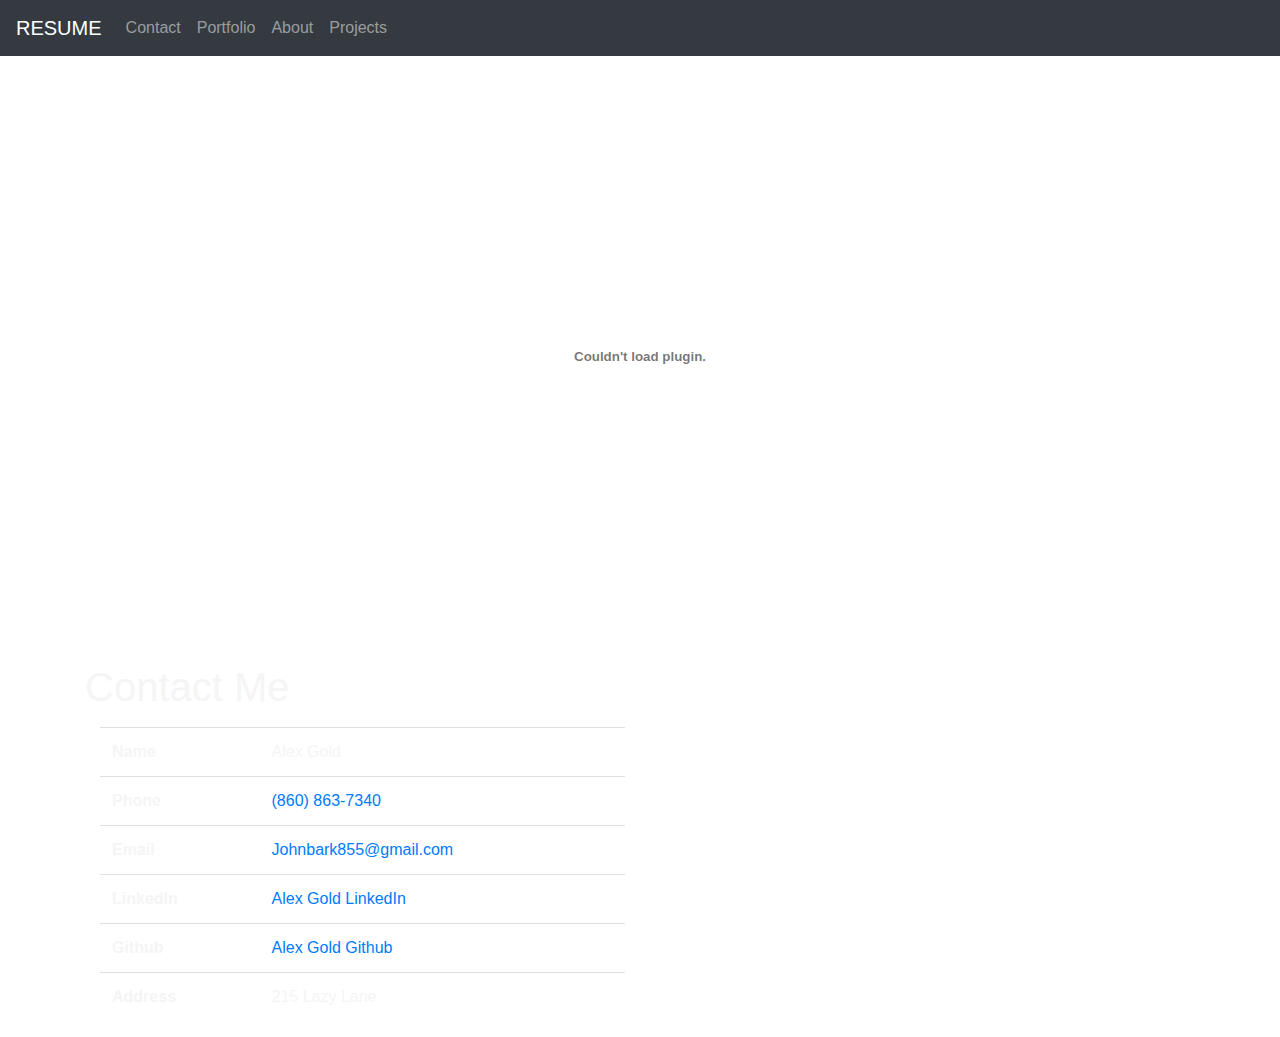
==== Contact.html @ b3b99bb0 "Updated with resume" ====
<!DOCTYPE html>
<html lang="en">

<head>
<title>
<h1>Contact Me</h1>


<!DOCTYPE html>
<html>
<head>
        <title>







        </title>



</head>

<body>
    <div style="background-image: url('https://i.pinimg.com/originals/b0/6e/a4/b06ea415118f092c634a80c32002da27.jpg');" height="600" width="750">

<link rel="stylesheet" href="https://maxcdn.bootstrapcdn.com/bootstrap/4.5.2/css/bootstrap.min.css">
<script src="https://ajax.googleapis.com/ajax/libs/jquery/3.5.1/jquery.min.js"></script>
<script src="https://cdnjs.cloudflare.com/ajax/libs/popper.js/1.16.0/umd/popper.min.js"></script>
<script src="https://maxcdn.bootstrapcdn.com/bootstrap/4.5.2/js/bootstrap.min.js"></script>
<link rel="stylesheet" type="text/css" href="style.css"/>

<nav class="navbar navbar-expand-sm bg-dark navbar-dark">
    
    <a class="navbar-brand" href="#">RESUME</a>
  
    
    <ul class="navbar-nav">
      <li class="nav-item currentPage">
        <a class="nav-link" href="Contact.html">Contact</a>
      </li>
      <li class="nav-item">
        <a class="nav-link" href="Portfolio1.html">Portfolio</a>
      </li>
      <li class="nav-iten">
          <a class="nav-link" href="index.html">About</a>
      </li>
      <li class="nav-iten">
        <a class="nav-link" href="Projects.html">Projects</a>
    </li>
    </ul>
  </nav>
        <embed src="file:///C:/Users/johnb/Downloads/Alex_Gold_-_Web_Developer.pdf" type="application/pdf" width="100%" height="600px" />

  
<div class="container">

<h1 class="display-5">Contact Me</h1>

<div class="col-6">
    <table class="table">
<p class= "list"> 
        <tr>
            <th>Name</th>
            <td>Alex Gold</td>                                                            
        </tr>
        <tr>
            <th>Phone</th>
            <td>
                <a href="tel:+8608637340">(860) 863-7340</a>
            </td>
        </tr>
        <tr>
            <th>Email</th>
            <td>
                <a href="mailto:Johnbark855@gmail.com">Johnbark855@gmail.com</a>
            </td>
        </tr>
        <tr>
            <th>LinkedIn</th>
            <td>
                <a href="https://www.linkedin.com/in/alex-gold-a8b5941a4/">Alex Gold LinkedIn</a>
            </td>
        </tr>
        <tr>
            <th>Github</th>
            <td>
                <a href="https://github.com/johnbark855">Alex Gold Github</a>
            </td>
        </tr>
        <tr>
            <th>Address</th>
            <td>215 Lazy Lane</td>
        </tr>
       
        
    
</p>
    </table>
<div class="col-6">

</div>


</div>

</body>
</html>





</title>

</html>
---- style.css ----
.table{
    color:whitesmoke
}
.display-5{
    color:whitesmoke
}
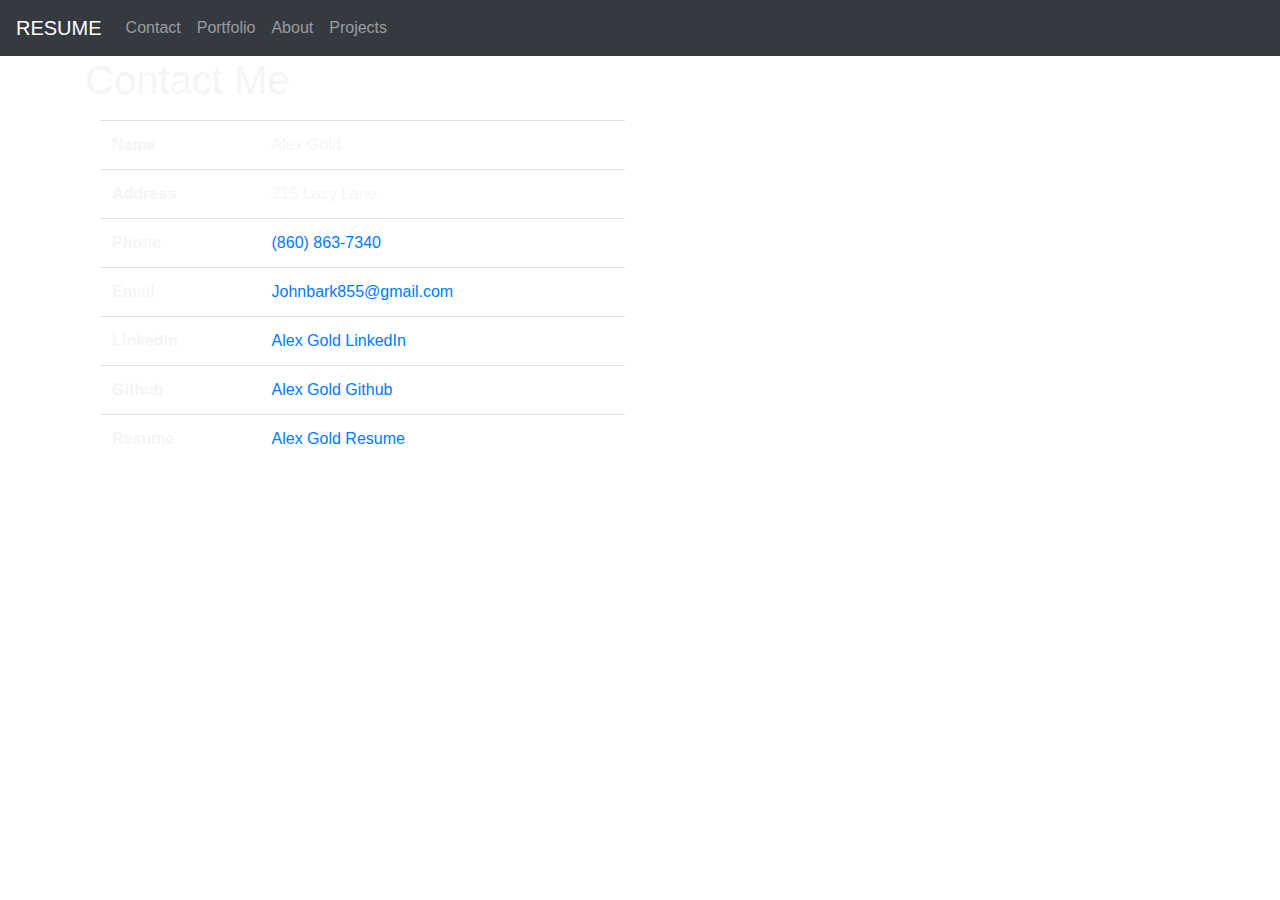
==== commit eb819cbf: "working pdf" ====
--- a/Contact.html
+++ b/Contact.html
@@ -52,9 +52,6 @@
     </li>
     </ul>
   </nav>
-        <embed src="file:///C:/Users/johnb/Downloads/Alex_Gold_-_Web_Developer.pdf" type="application/pdf" width="100%" height="600px" />
-
-  
 <div class="container">
 
 <h1 class="display-5">Contact Me</h1>
@@ -66,7 +63,11 @@
             <th>Name</th>
             <td>Alex Gold</td>                                                            
         </tr>
+        <tr>      
         <tr>
+            <th>Address</th>
+            <td>215 Lazy Lane</td>
+        </tr>
             <th>Phone</th>
             <td>
                 <a href="tel:+8608637340">(860) 863-7340</a>
@@ -91,9 +92,12 @@
             </td>
         </tr>
         <tr>
-            <th>Address</th>
-            <td>215 Lazy Lane</td>
+            <th>Resume</th>
+            <td>
+                <a href="file:///C:/Users/johnb/Downloads/Alex_Gold_-_Web_Developer.pdf">Alex Gold Resume</a>
+            </td>
         </tr>
+  
        
         
     
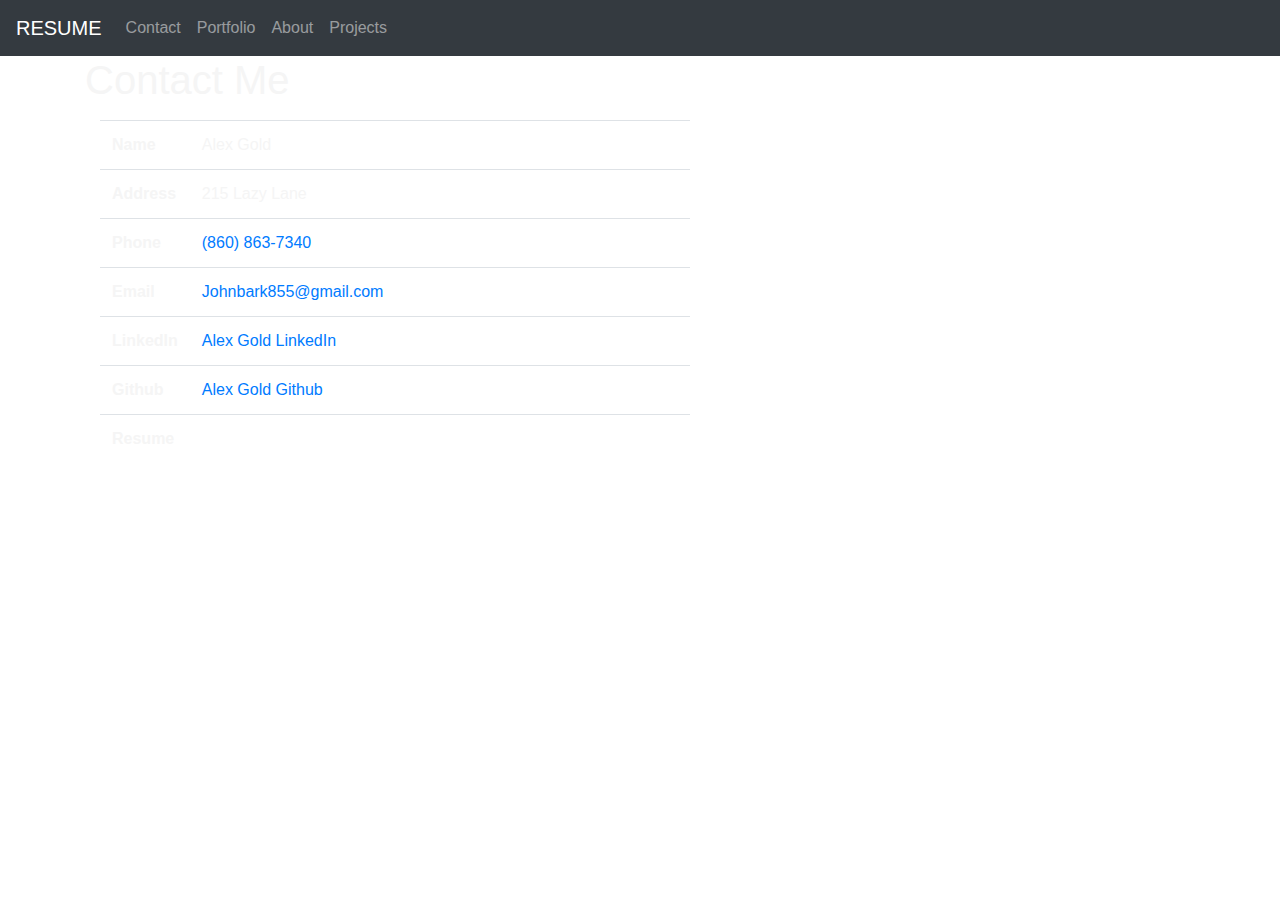
==== commit 3ffa682d: "pdf working now" ====
--- a/Contact.html
+++ b/Contact.html
@@ -94,7 +94,7 @@
         <tr>
             <th>Resume</th>
             <td>
-                <a href="file:///C:/Users/johnb/Downloads/Alex_Gold_-_Web_Developer.pdf">Alex Gold Resume</a>
+                <iframe src="https://onedrive.live.com/embed?cid=3242FED9F22411F8&resid=3242FED9F22411F8%2124530&authkey=AMZPHTpROFC8NxY&em=2" width="476" height="288" frameborder="0" scrolling="no"></iframe>
             </td>
         </tr>
   
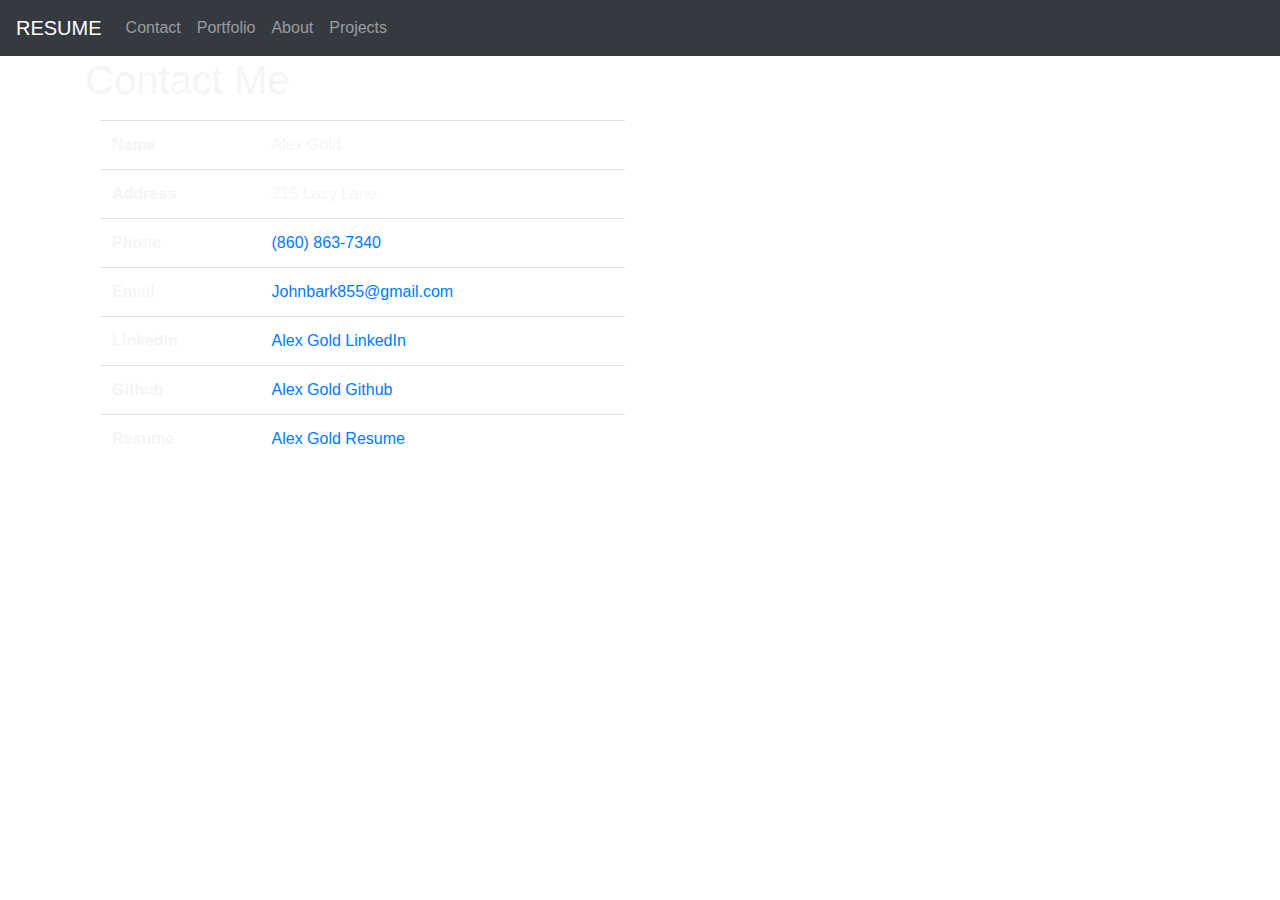
==== commit 2e81471c: "Add files via upload" ====
--- a/Contact.html
+++ b/Contact.html
@@ -94,7 +94,7 @@
         <tr>
             <th>Resume</th>
             <td>
-                <iframe src="https://onedrive.live.com/embed?cid=3242FED9F22411F8&resid=3242FED9F22411F8%2124530&authkey=AMZPHTpROFC8NxY&em=2" width="476" height="288" frameborder="0" scrolling="no"></iframe>
+                <a href="file:///C:/Users/johnb/Downloads/Alex_Gold_-_Web_Developer.pdf">Alex Gold Resume</a>
             </td>
         </tr>
   
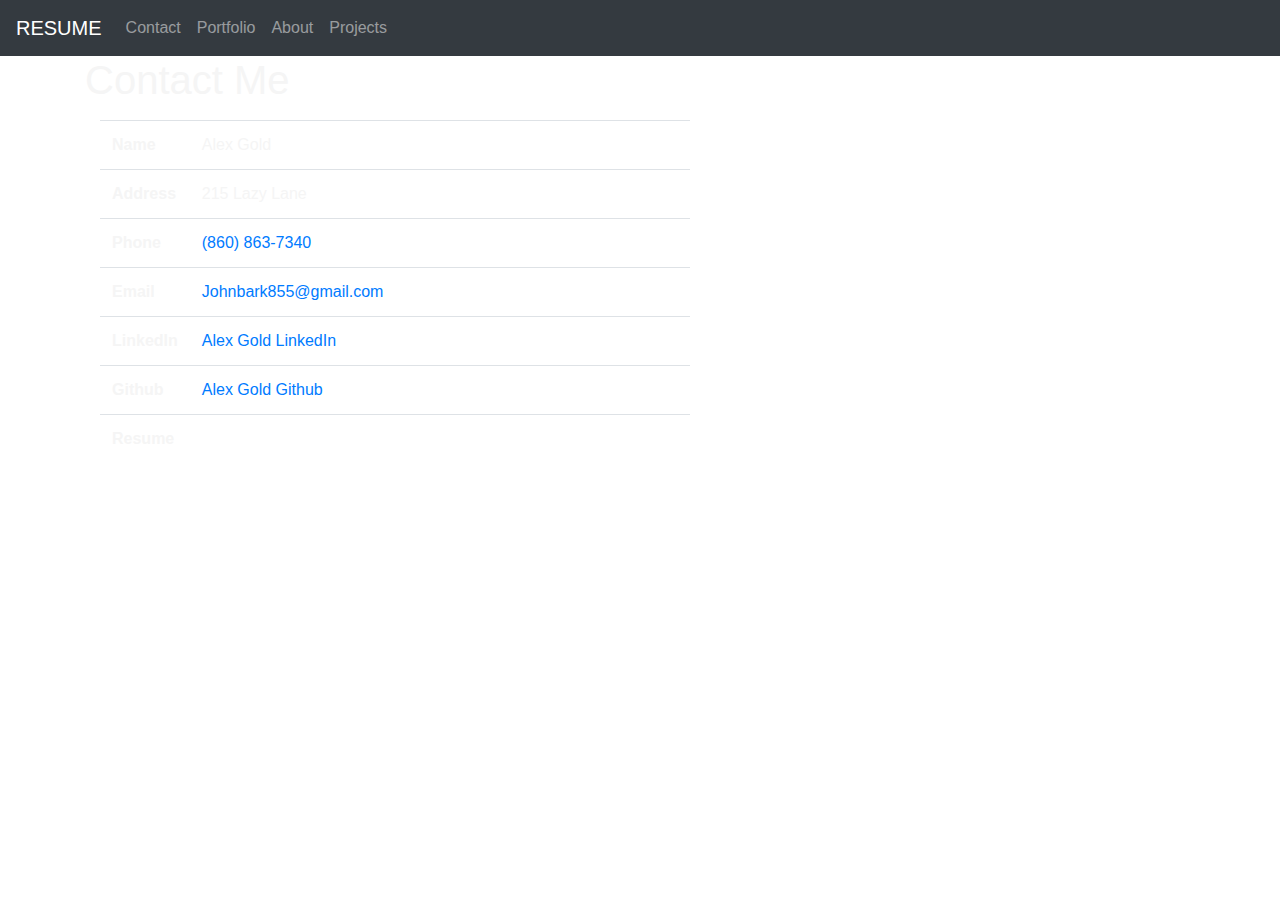
==== commit 23b34a72: "Add files via upload" ====
--- a/Contact.html
+++ b/Contact.html
@@ -94,7 +94,7 @@
         <tr>
             <th>Resume</th>
             <td>
-                <a href="file:///C:/Users/johnb/Downloads/Alex_Gold_-_Web_Developer.pdf">Alex Gold Resume</a>
+                <iframe src="https://onedrive.live.com/embed?cid=3242FED9F22411F8&resid=3242FED9F22411F8%2124530&authkey=AMZPHTpROFC8NxY&em=2" width="476" height="288" frameborder="0" scrolling="no"></iframe>
             </td>
         </tr>
   
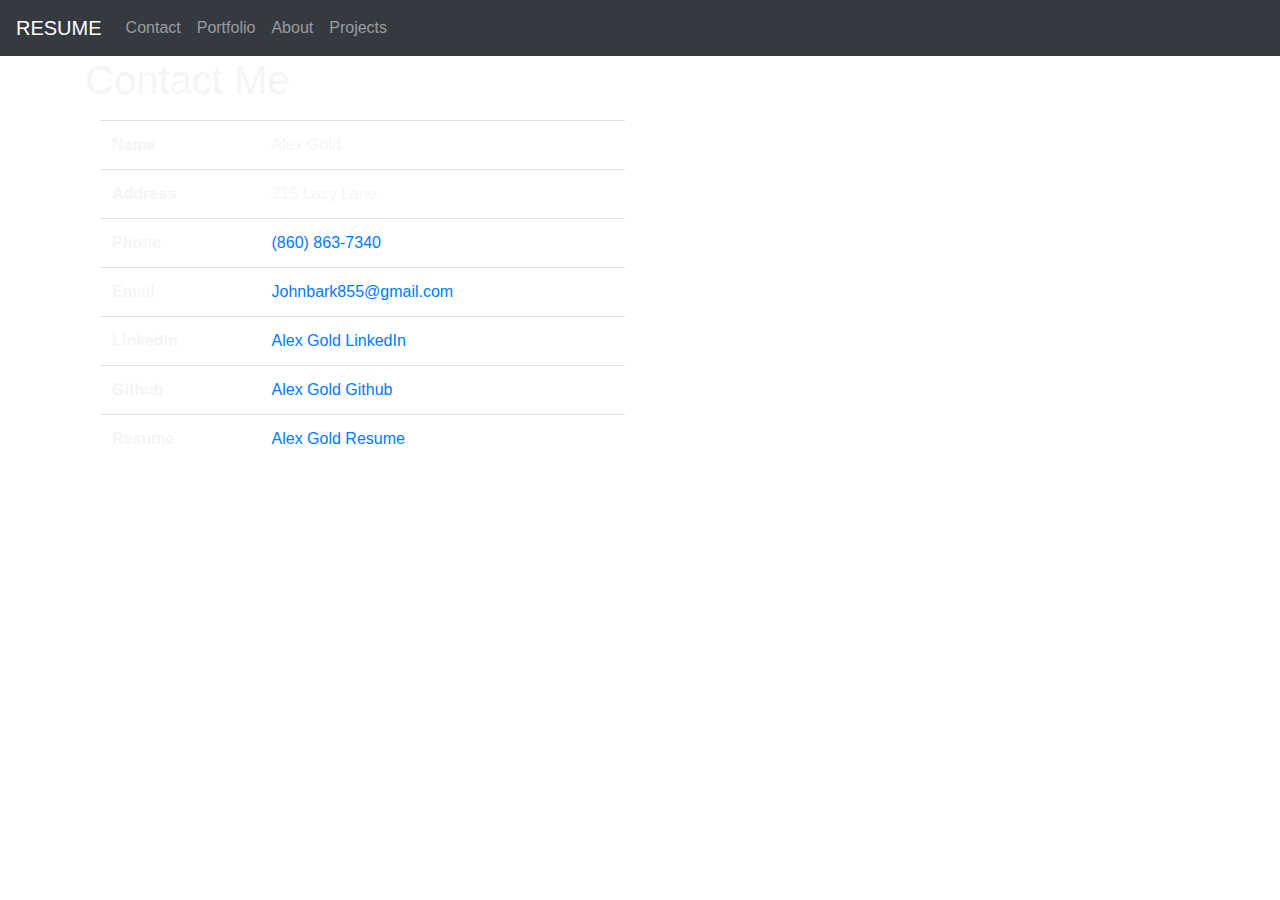
==== commit bf2f8fff: "new link" ====
--- a/Contact.html
+++ b/Contact.html
@@ -94,7 +94,7 @@
         <tr>
             <th>Resume</th>
             <td>
-                <iframe src="https://onedrive.live.com/embed?cid=3242FED9F22411F8&resid=3242FED9F22411F8%2124530&authkey=AMZPHTpROFC8NxY&em=2" width="476" height="288" frameborder="0" scrolling="no"></iframe>
+                <a href="file:///C:/Users/johnb/Downloads/Alex_Gold_-_Web_Developer.pdf">Alex Gold Resume</a>
             </td>
         </tr>
   
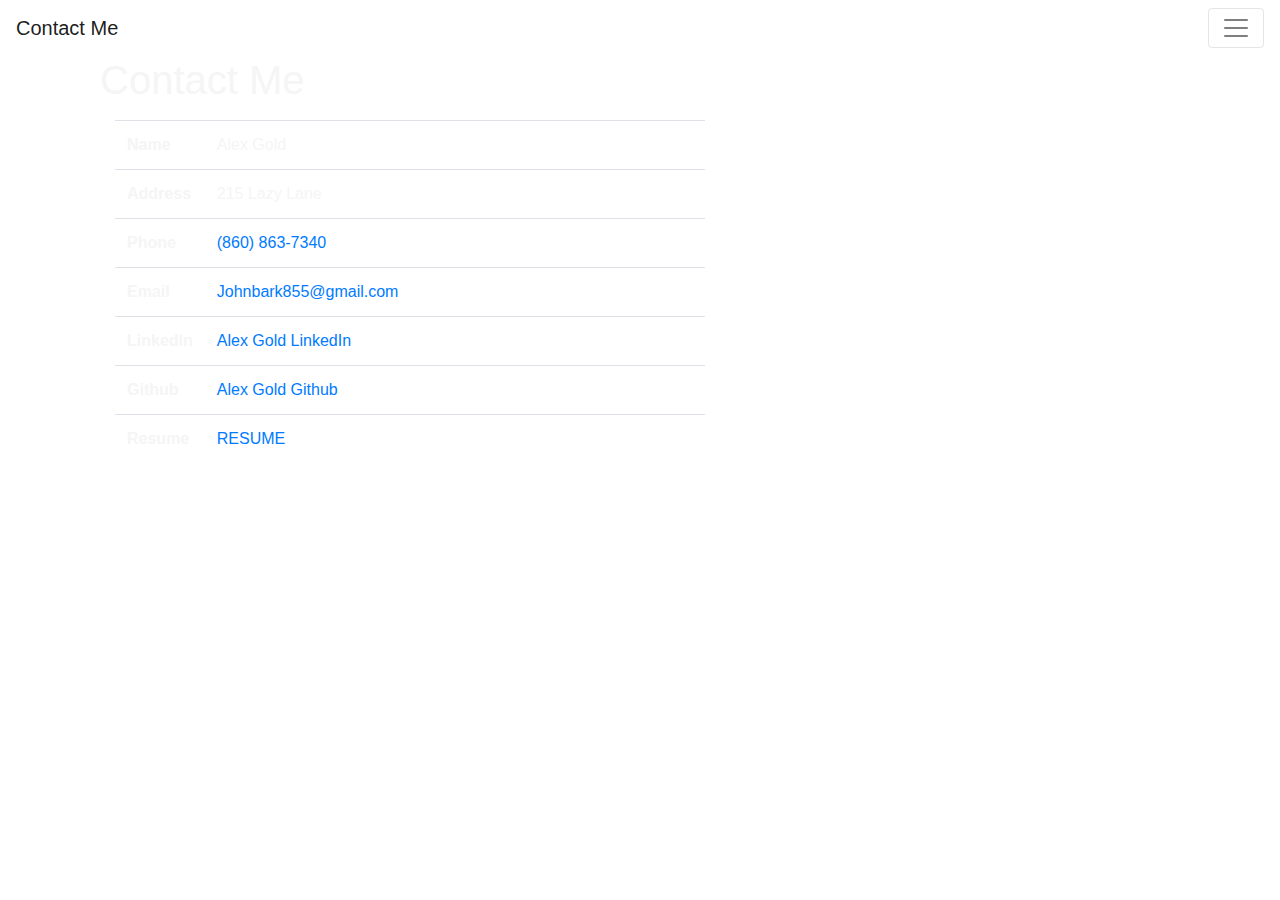
==== commit e05c9720: "updated files with new projects and navbar" ====
--- a/Contact.html
+++ b/Contact.html
@@ -30,28 +30,51 @@
 <script src="https://ajax.googleapis.com/ajax/libs/jquery/3.5.1/jquery.min.js"></script>
 <script src="https://cdnjs.cloudflare.com/ajax/libs/popper.js/1.16.0/umd/popper.min.js"></script>
 <script src="https://maxcdn.bootstrapcdn.com/bootstrap/4.5.2/js/bootstrap.min.js"></script>
+<script src="https://cdnjs.cloudflare.com/ajax/libs/jquery/2.1.3/jquery.min.js"></script>
 <link rel="stylesheet" type="text/css" href="style.css"/>
 
-<nav class="navbar navbar-expand-sm bg-dark navbar-dark">
-    
-    <a class="navbar-brand" href="#">RESUME</a>
-  
-    
-    <ul class="navbar-nav">
-      <li class="nav-item currentPage">
-        <a class="nav-link" href="Contact.html">Contact</a>
-      </li>
-      <li class="nav-item">
-        <a class="nav-link" href="Portfolio1.html">Portfolio</a>
-      </li>
-      <li class="nav-iten">
-          <a class="nav-link" href="index.html">About</a>
-      </li>
-      <li class="nav-iten">
-        <a class="nav-link" href="Projects.html">Projects</a>
-    </li>
-    </ul>
+  <!--Navbar-->
+  <nav class="navbar navbar-light light-blue lighten-4">
+
+    <!-- Navbar brand -->
+    <a class="navbar-brand" href="#">Contact Me</a>
+
+
+    <!-- Collapse button -->
+    <button class="navbar-toggler toggler-example" type="button" data-toggle="collapse"
+      data-target="#navbarSupportedContent1" aria-controls="navbarSupportedContent1" aria-expanded="false"
+      aria-label="Toggle navigation"><span class="navbar-toggler-icon"></span></button>
+
+
+
+    <!-- Collapsible content -->
+    <div class="collapse navbar-collapse" id="navbarSupportedContent1">
+
+      <!-- Links -->
+      <ul class="navbar-nav mr-auto">
+        <li class="nav-item active">
+          <a class="nav-link" href="index.html">Home</a>
+        </li>
+        <li class="nav-item">
+          <a class="nav-link" href="Portfolio1.html">Portfolio</a>
+        </li>
+        <li class="nav-item">
+          <a class="nav-link" href="Contact.html">Contact <span class="sr-only">(current)</span></a>
+        </li>
+        <li class="nav-item">
+          <a class="nav-link" href="Projects.html">Projects</a>
+        </li>
+      </ul>
+      <!-- Links -->
+
+    </div>
+    <!-- Collapsible content -->
+
   </nav>
+  <!--/.Navbar-->
+  <div class="container">
+
+
 <div class="container">
 
 <h1 class="display-5">Contact Me</h1>
@@ -94,7 +117,8 @@
         <tr>
             <th>Resume</th>
             <td>
-                <a href="file:///C:/Users/johnb/Downloads/Alex_Gold_-_Web_Developer.pdf">Alex Gold Resume</a>
+                <a href="https://1drv.ms/b/s!AvgRJPLZ_kIygb9SMTzjp_z-KO3mvg">RESUME</a>
+                <iframe src="https://onedrive.live.com/embed?cid=3242FED9F22411F8&resid=3242FED9F22411F8%2124530&authkey=AMZPHTpROFC8NxY&em=2" width="476" height="288" frameborder="0" scrolling="no"></iframe>
             </td>
         </tr>
   
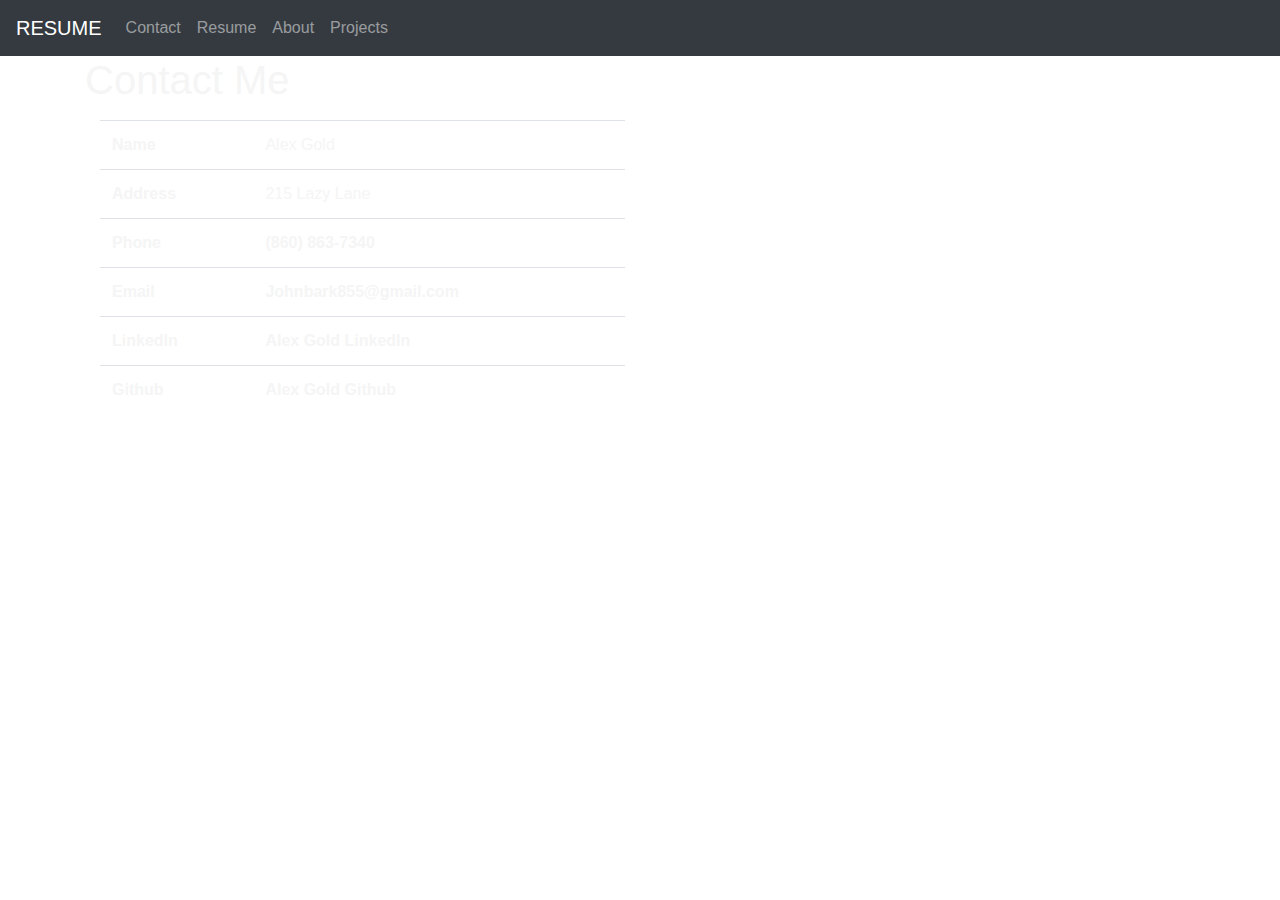
==== commit 4b78af9b: "Updated files" ====
--- a/Contact.html
+++ b/Contact.html
@@ -30,51 +30,28 @@
 <script src="https://ajax.googleapis.com/ajax/libs/jquery/3.5.1/jquery.min.js"></script>
 <script src="https://cdnjs.cloudflare.com/ajax/libs/popper.js/1.16.0/umd/popper.min.js"></script>
 <script src="https://maxcdn.bootstrapcdn.com/bootstrap/4.5.2/js/bootstrap.min.js"></script>
-<script src="https://cdnjs.cloudflare.com/ajax/libs/jquery/2.1.3/jquery.min.js"></script>
 <link rel="stylesheet" type="text/css" href="style.css"/>
 
-  <!--Navbar-->
-  <nav class="navbar navbar-light light-blue lighten-4">
-
-    <!-- Navbar brand -->
-    <a class="navbar-brand" href="#">Contact Me</a>
-
-
-    <!-- Collapse button -->
-    <button class="navbar-toggler toggler-example" type="button" data-toggle="collapse"
-      data-target="#navbarSupportedContent1" aria-controls="navbarSupportedContent1" aria-expanded="false"
-      aria-label="Toggle navigation"><span class="navbar-toggler-icon"></span></button>
-
-
-
-    <!-- Collapsible content -->
-    <div class="collapse navbar-collapse" id="navbarSupportedContent1">
-
-      <!-- Links -->
-      <ul class="navbar-nav mr-auto">
-        <li class="nav-item active">
-          <a class="nav-link" href="index.html">Home</a>
-        </li>
-        <li class="nav-item">
-          <a class="nav-link" href="Portfolio1.html">Portfolio</a>
-        </li>
-        <li class="nav-item">
-          <a class="nav-link" href="Contact.html">Contact <span class="sr-only">(current)</span></a>
-        </li>
-        <li class="nav-item">
-          <a class="nav-link" href="Projects.html">Projects</a>
-        </li>
-      </ul>
-      <!-- Links -->
-
-    </div>
-    <!-- Collapsible content -->
-
+<nav class="navbar navbar-expand-sm bg-dark navbar-dark">
+    
+    <a class="navbar-brand" href="#">RESUME</a>
+  
+    
+    <ul class="navbar-nav">
+      <li class="nav-item currentPage">
+        <a class="nav-link" href="Contact.html">Contact</a>
+      </li>
+      <li class="nav-item">
+        <a class="nav-link" href="Portfolio1.html">Resume</a>
+      </li>
+      <li class="nav-iten">
+          <a class="nav-link" href="index.html">About</a>
+      </li>
+      <li class="nav-iten">
+        <a class="nav-link" href="Projects.html">Projects</a>
+    </li>
+    </ul>
   </nav>
-  <!--/.Navbar-->
-  <div class="container">
-
-
 <div class="container">
 
 <h1 class="display-5">Contact Me</h1>
@@ -93,34 +70,28 @@
         </tr>
             <th>Phone</th>
             <td>
-                <a href="tel:+8608637340">(860) 863-7340</a>
+                <a href="tel:+8608637340" style="color: whitesmoke; font-weight: bold;">(860) 863-7340</a>
             </td>
         </tr>
         <tr>
             <th>Email</th>
             <td>
-                <a href="mailto:Johnbark855@gmail.com">Johnbark855@gmail.com</a>
+                <a href="mailto:Johnbark855@gmail.com" style="color: whitesmoke; font-weight: bold;;">Johnbark855@gmail.com</a>
             </td>
         </tr>
         <tr>
             <th>LinkedIn</th>
             <td>
-                <a href="https://www.linkedin.com/in/alex-gold-a8b5941a4/">Alex Gold LinkedIn</a>
+                <a href="https://www.linkedin.com/in/alex-gold-a8b5941a4/" style="color: whitesmoke; font-weight: bold;;">Alex Gold LinkedIn</a>
             </td>
         </tr>
         <tr>
             <th>Github</th>
             <td>
-                <a href="https://github.com/johnbark855">Alex Gold Github</a>
+                <a href="https://github.com/johnbark855" style="color: whitesmoke; font-weight: bold;">Alex Gold Github</a>
             </td>
         </tr>
-        <tr>
-            <th>Resume</th>
-            <td>
-                <a href="https://1drv.ms/b/s!AvgRJPLZ_kIygb9SMTzjp_z-KO3mvg">RESUME</a>
-                <iframe src="https://onedrive.live.com/embed?cid=3242FED9F22411F8&resid=3242FED9F22411F8%2124530&authkey=AMZPHTpROFC8NxY&em=2" width="476" height="288" frameborder="0" scrolling="no"></iframe>
-            </td>
-        </tr>
+
   
        
         
